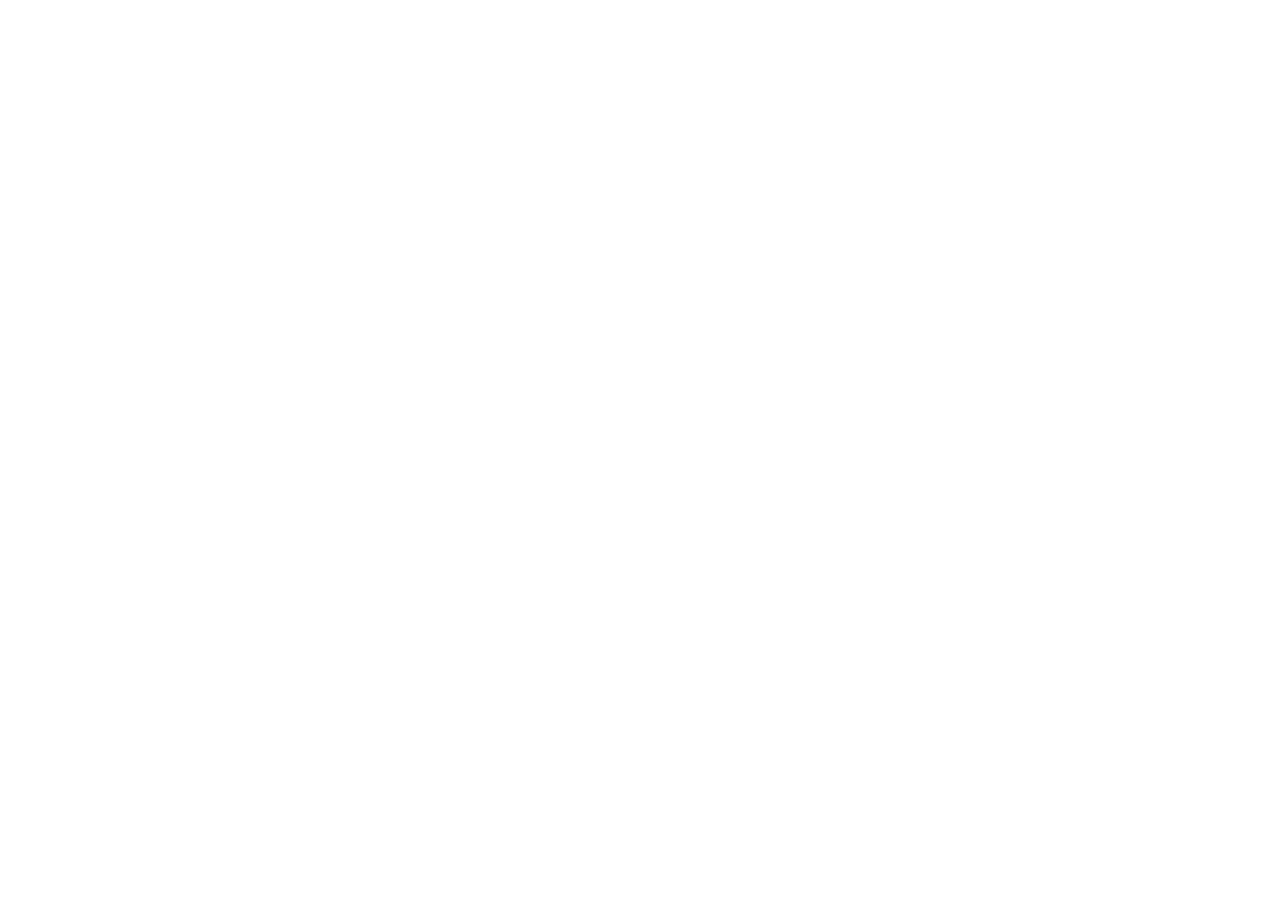
==== teste2.html @ 3fb5dc84 "novo commit" ====
<!DOCTYPE HTML>
<html>
<head>
    <meta charset="utf-8">
    <meta name="viewport" content="width=device-width, initial-scale=1.0">
    <title>A simple example</title>
    <link rel="stylesheet" href="https://cdn.jsdelivr.net/npm/pannellum@2.5.6/build/pannellum.css"/>
    <script type="text/javascript" src="https://cdn.jsdelivr.net/npm/pannellum@2.5.6/build/pannellum.js"></script>
    <!--
    <link rel="stylesheet" href="pannellum.css"/>
    <script type="text/javascript" src="pannellum.js"></script>
    -->
    <style>
    #panorama {
        width: 1200px;
        height: 800px;
    }
    </style>
</head>
<body>
    <div id="panorama"></div>

<script>
function init(image) {
    console.log('image ' + image);

    pannellum.viewer('panorama', {
        "type": "equirectangular",
        "panorama": "https://www.umdesenvolvedor.com.br/static/img/foto_regiao.jpg",
        "autoLoad": true,
        "hotSpots": []
    });
    return image;
} 
</script>

</body>
</html>
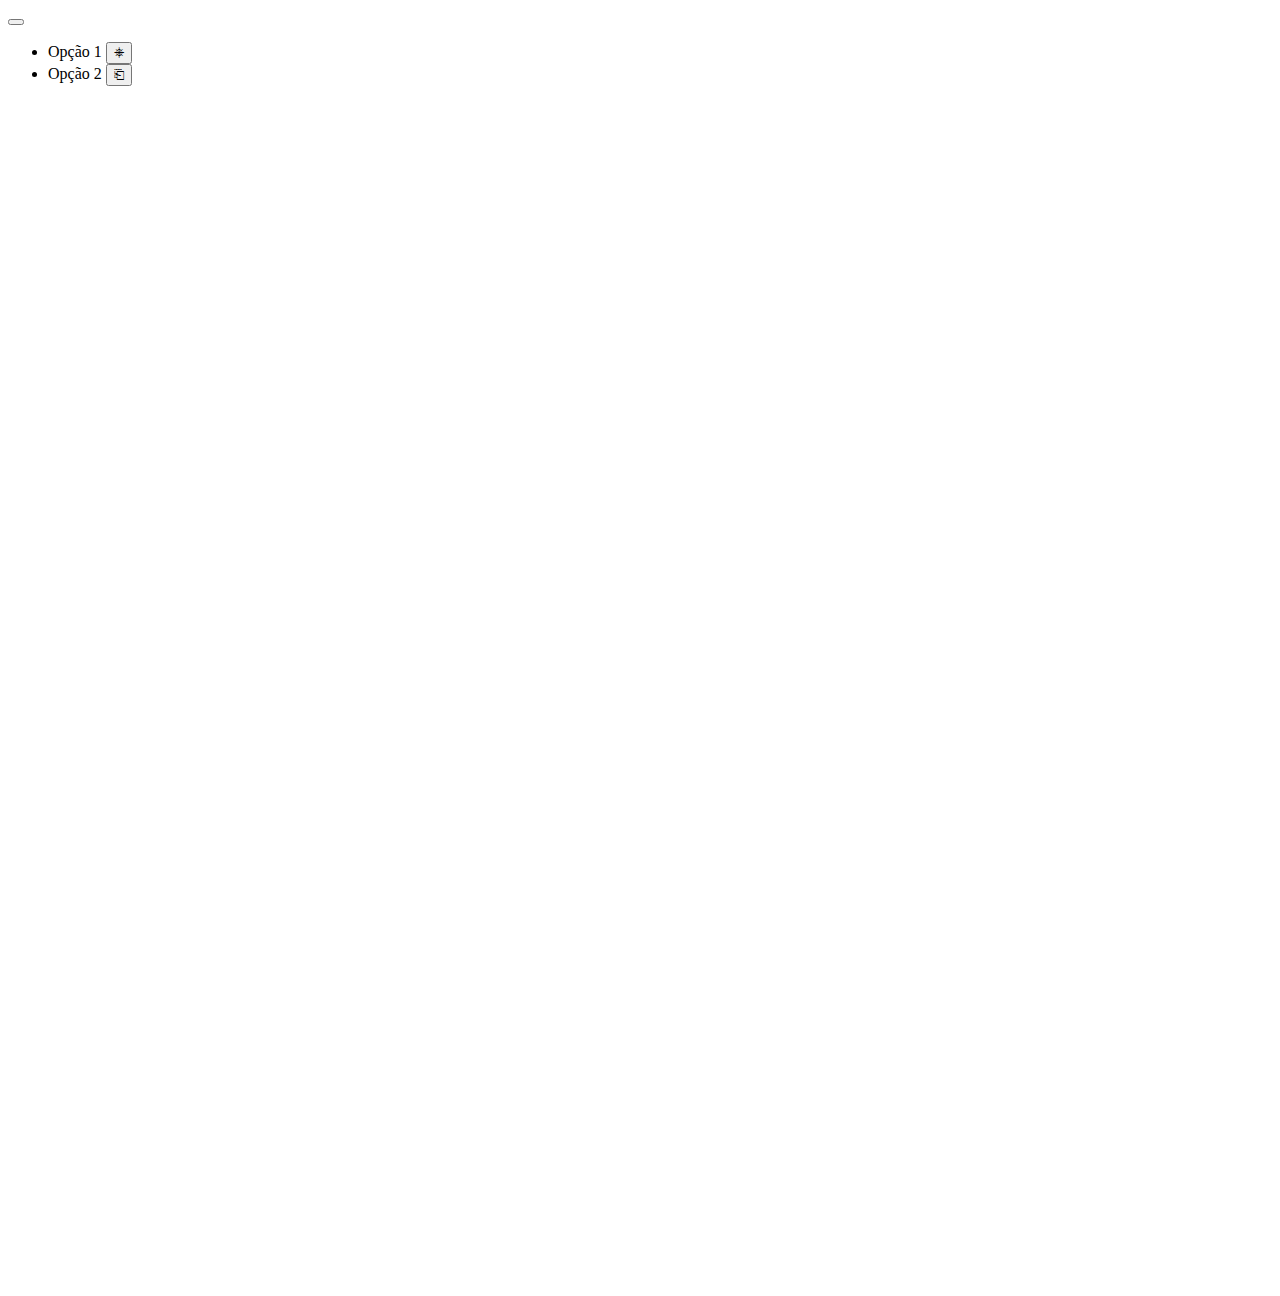
==== commit 42b6c8c3: "adicionada politica de privacidade da 2clics" ====
--- a/teste2.html
+++ b/teste2.html
@@ -4,34 +4,58 @@
     <meta charset="utf-8">
     <meta name="viewport" content="width=device-width, initial-scale=1.0">
     <title>A simple example</title>
+    <link rel="stylesheet" href="menu_zone.css" />
     <link rel="stylesheet" href="https://cdn.jsdelivr.net/npm/pannellum@2.5.6/build/pannellum.css"/>
     <script type="text/javascript" src="https://cdn.jsdelivr.net/npm/pannellum@2.5.6/build/pannellum.js"></script>
     <!--
     <link rel="stylesheet" href="pannellum.css"/>
     <script type="text/javascript" src="pannellum.js"></script>
+    100vw
     -->
     <style>
-    #panorama {
-        width: 1200px;
-        height: 800px;
-    }
+        #panorama {
+            width: 100vw;
+            height: 100vw;
+        }
     </style>
 </head>
 <body>
-    <div id="panorama"></div>
+    <div id="panorama">
+
+        <div class="fab"  ontouchstart="">
+            <button class="main" >
+            </button>
+            <ul>
+                <li>
+                <label for="opcao1">Opção 1</label>
+                <button id="opcao1">
+                ⎈
+                </button>
+                </li>
+                <li>
+                <label for="opcao2">Opção 2</label>
+                <button id="opcao2">
+                ⎗
+                </button>
+                </li>
+            </ul>
+        </div>
+
+    </div>
 
 <script>
-function init(image) {
-    console.log('image ' + image);
+    function init(image) {
+        console.log('image 6 teste ' + image);
 
-    pannellum.viewer('panorama', {
-        "type": "equirectangular",
-        "panorama": "https://www.umdesenvolvedor.com.br/static/img/foto_regiao.jpg",
-        "autoLoad": true,
-        "hotSpots": []
-    });
-    return image;
-} 
+        pannellum.viewer('panorama', {
+            "type": "equirectangular",
+            "panorama": image,
+            "autoLoad": true,
+            "showControls": false,
+            "hotSpots": []
+        });
+        return image;
+    }
 </script>
 
 </body>
